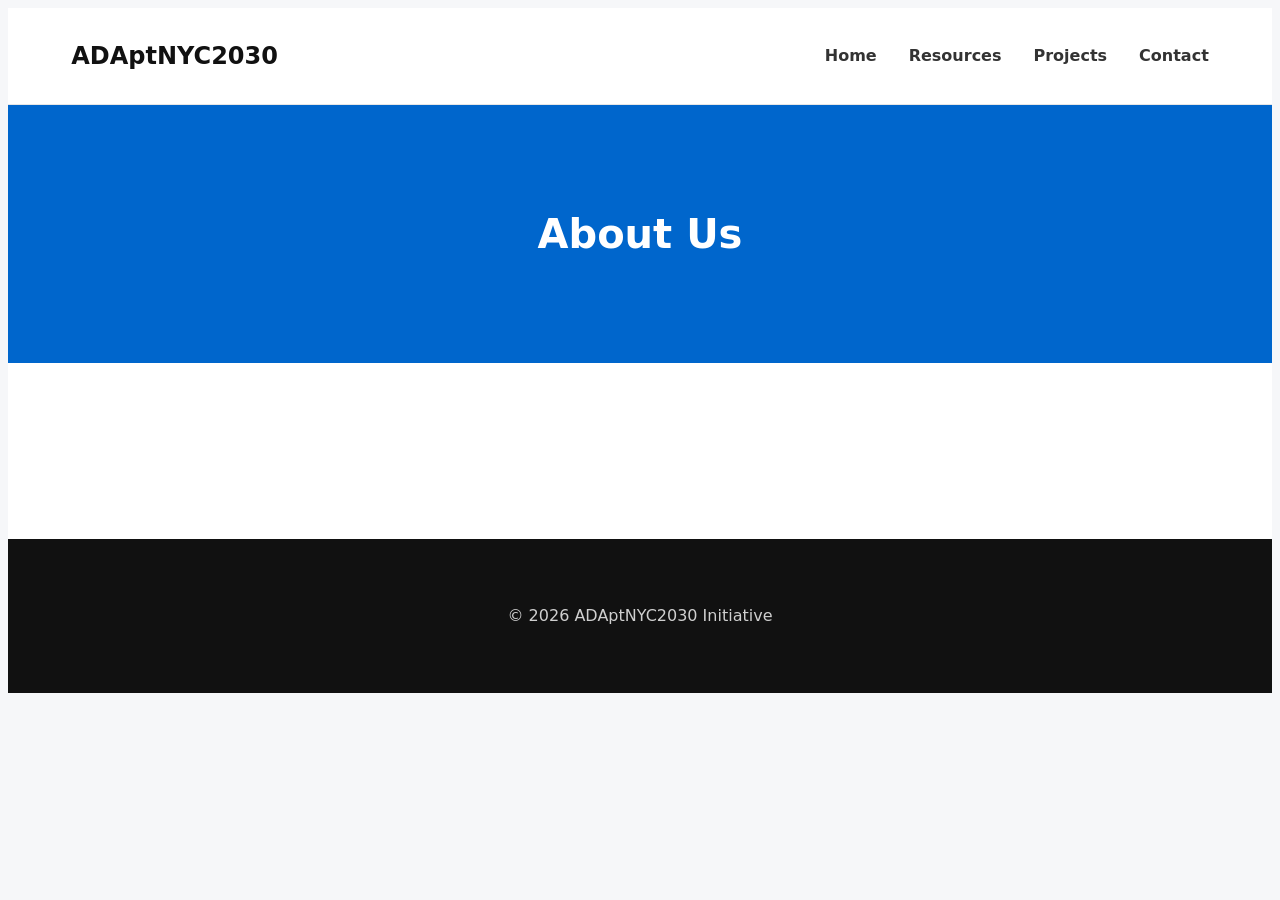
==== about.html @ 6bbcf74a "Create about.html" ====
<!DOCTYPE html>
<html lang="en">
<head>
<meta charset="UTF-8">
<meta name="viewport" content="width=device-width, initial-scale=1.0">
<title>About | ADAptNYC2030</title>
<link rel="stylesheet" href="style.css">
</head>

<body>

<header class="site-header">
  <div class="container header-inner">
    <a href="index.html" class="logo">ADAptNYC2030</a>
    <nav>
      <ul class="nav-list">
        <li><a href="index.html">Home</a></li>
        <li><a href="resources.html">Resources</a></li>
        <li><a href="projects.html">Projects</a></li>
        <li><a href="contact.html">Contact</a></li>
      </ul>
    </nav>
  </div>
</header>

<section class="page-hero">
  <div class="container">
    <h1>About Us</h1>
  </div>
</section>

<section class="section section-light">
  <div class="container">
    <p>
</section>

<footer class="footer">
  <div class="container">
    <p>&copy; 2026 ADAptNYC2030 Initiative</p>
  </div>
</footer>

</body>
</html>
---- style.css ----
{
    box-sizing: border-box;
    margin: 0;
    padding: 0;
}

body {
    font-family: "Poppins", system-ui, sans-serif;
    line-height: 1.6;
    color: #222;
    background: #f6f7f9;
}

/* Layout */
.container {
    width: 90%;
    max-width: 1200px;
    margin: 0 auto;
}

.section {
    padding: 5rem 0;
}

.section-light {
    background: #ffffff;
}

.section-muted {
    background: #eef2f5;
}

/* Header */
.site-header {
    background: white;
    border-bottom: 1px solid #e6e6e6;
    position: sticky;
    top: 0;
    z-index: 1000;
}

.header-inner {
    display: flex;
    justify-content: space-between;
    align-items: center;
    padding: 1.2rem 0;
}

.logo {
    font-weight: 700;
    font-size: 1.5rem;
    text-decoration: none;
    color: #111;
}

.nav-list {
    list-style: none;
    display: flex;
    gap: 2rem;
}

.nav-list a {
    text-decoration: none;
    color: #333;
    font-weight: 600;
}

.nav-list a:hover {
    color: #0066cc;
}

/* Hero */
.hero {
    background-image: url("hero.jpg");
    background-size: cover;
    background-position: center;
    background-repeat: no-repeat;
    position: relative;
    min-height: 85vh;
    display: flex;
    align-items: center;
    justify-content: center;
    padding: 4rem 0;
}

.hero-card {
    background: rgba(255, 255, 255, 0.92);
    backdrop-filter: blur(8px);
    padding: 3.5rem;
    border-radius: 20px;
    max-width: 750px;
    text-align: center;
    box-shadow: 0 20px 40px rgba(0, 0, 0, 0.08);
    border-top: 6px solid var(--accent);
}

.hero-card h1 {
    font-size: 2.8rem;
    margin-bottom: 1.2rem;
    color: var(--primary);
}

.hero-card p {
    font-size: 1.2rem;
    margin-bottom: 2rem;
    color: #333;
}
.hero-overlay {
    display: flex;
    align-items: center;
    width: 100%;
    padding: 6rem 0;
}

.hero-content {
    background: white;
    padding: 3rem;
    border-radius: 16px;
    max-width: 700px;
    margin: 0 auto;
    color: #222;
}

.hero h1 {
    font-size: 3.2rem;
    margin-bottom: 1rem;
}

.hero p {
    font-size: 1.3rem;
    margin-bottom: 2rem;
}

/***** Buttons (Matching Page Hero Blue) *****/
.btn {
    display: inline-block;
    background: #0066cc; /* same blue as .page-hero */
    color: #FFFFFF; /* WHITE text */
    padding: .8rem 1.6rem;
    border-radius: 8px;
    font-weight: 600;
    text-decoration: none;
    transition: 0.2s ease;
}

.btn:hover {
    background: #0052a3; /* slightly darker shade for hover */
    color:#FFFFFF;
}

/* Cards */
.cards {
    display: flex;
    gap: 2rem;
    flex-wrap: wrap;
}

.card {
    background: white;
    padding: 2rem;
    border-radius: 14px;
    box-shadow: 0 10px 25px rgba(0,0,0,0.06);
    flex: 1 1 300px;
}

.card h3 {
    margin-bottom: 1rem;
}

/* Page Headers */
.page-hero {
    background: #0066cc;
    color: white;
    text-align: center;
    padding: 4rem 0;
}

.page-hero h1 {
    font-size: 2.5rem;
}

/* Footer */
.footer {
    background: #111;
    color: white;
    padding: 3rem 0;
    text-align: center;
}

.footer p {
    opacity: 0.8;
}

/* Responsive */
@media (max-width: 768px) {
    .nav-list {
        gap: 1rem;
        font-size: 0.9rem;
    }

    .hero h1 {
        font-size: 2.2rem;
    }

    .cards {
        flex-direction: column;
    }
}
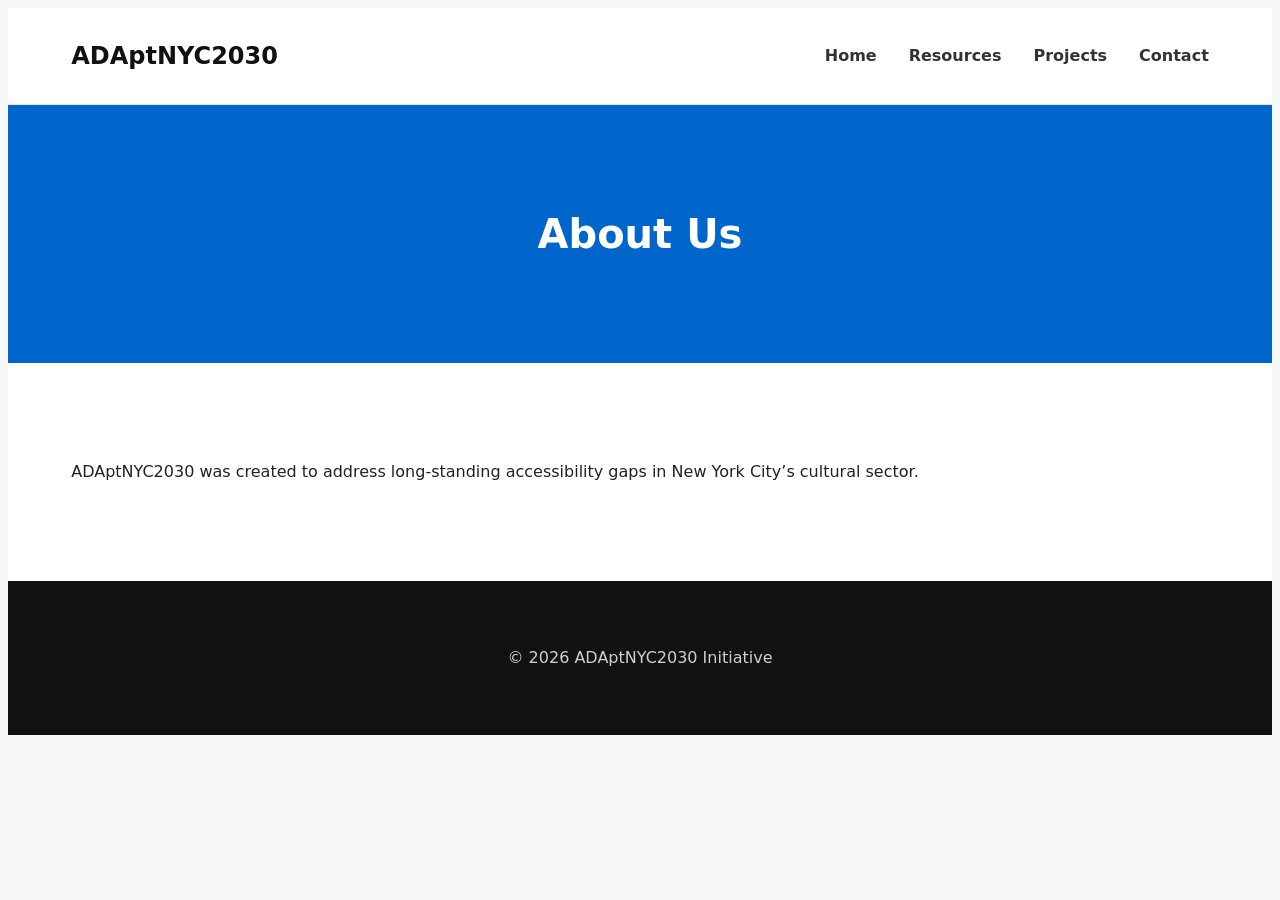
==== commit f77753a9: "Update about.html" ====
--- a/about.html
+++ b/about.html
@@ -32,6 +32,9 @@
 <section class="section section-light">
   <div class="container">
     <p>
+      ADAptNYC2030 was created to address long-standing accessibility gaps 
+      in New York City’s cultural sector.
+    </p>
 </section>
 
 <footer class="footer">
